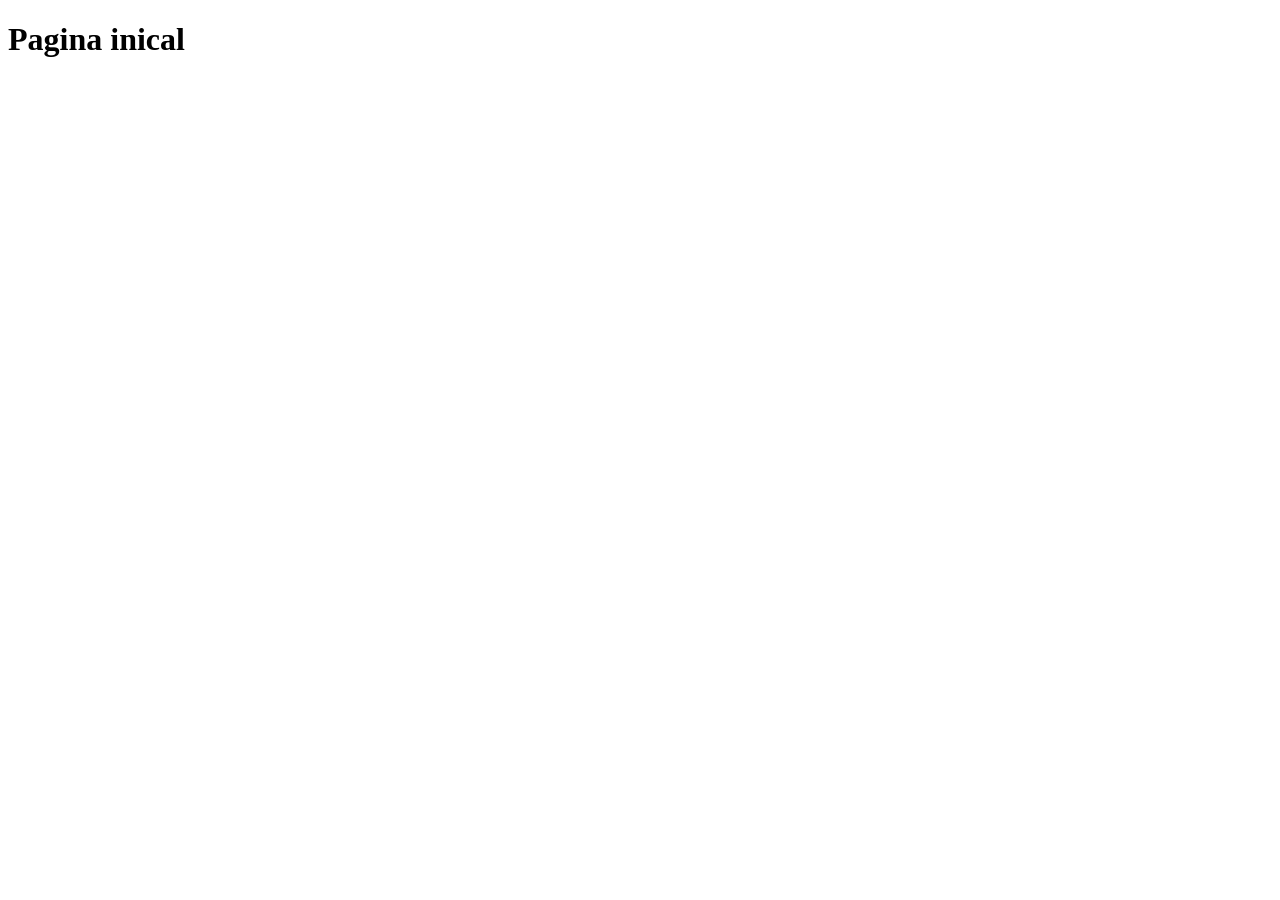
==== index.html @ 502ec53f "modificando index sobre e adicionando contato" ====
<!DOCTYPE html>
<html lang="pt-br">
<head>
    <meta charset="UTF-8">
    <meta name="viewport" content="width=device-width, initial-scale=1.0">
    <title>Sobre</title>
</head>
<body>
    <h1>Pagina inical</h1>
</body>
</html>
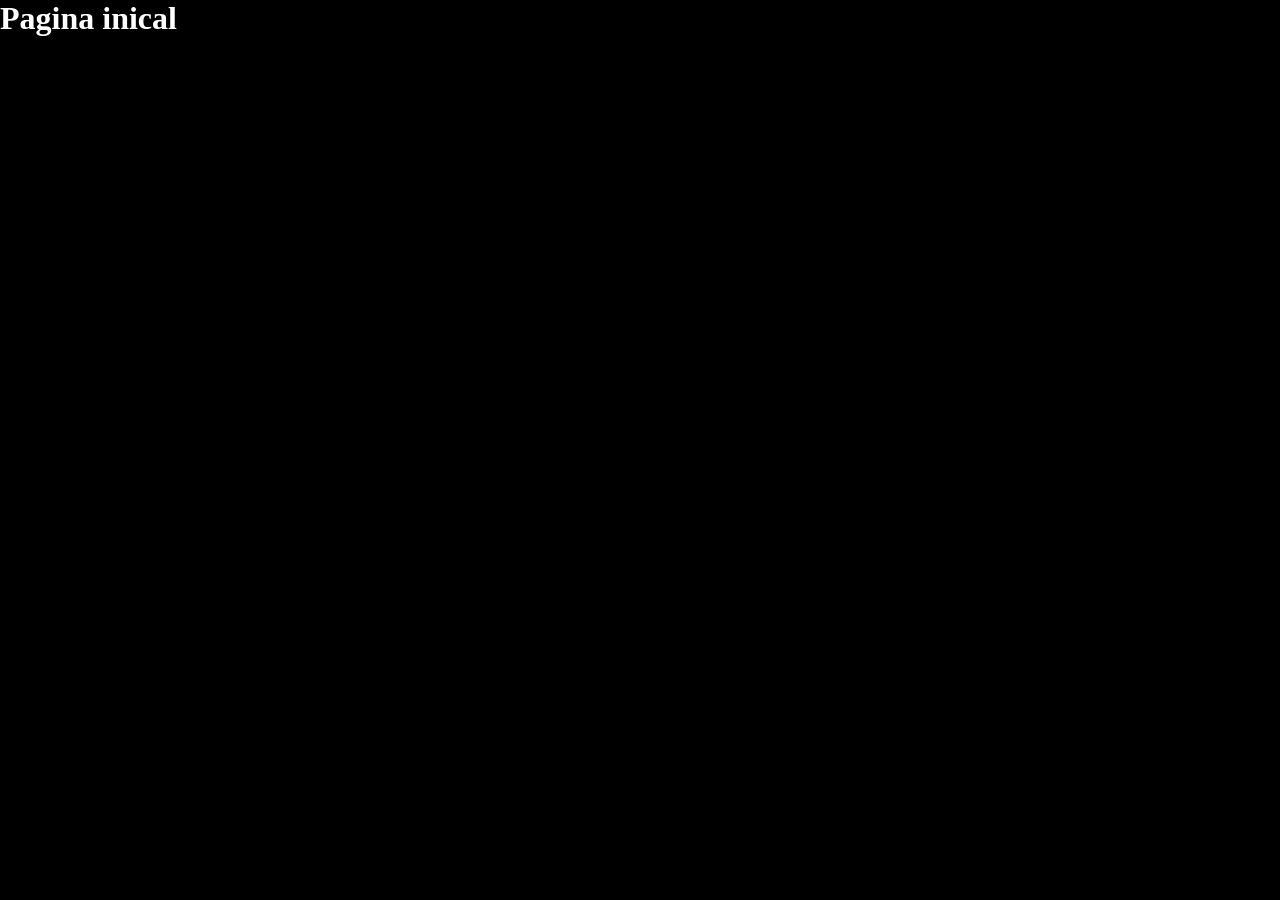
==== commit d574aaea: "Criando estrutura html e de pastas css img e js" ====
--- a/index.html
+++ b/index.html
@@ -4,8 +4,10 @@
     <meta charset="UTF-8">
     <meta name="viewport" content="width=device-width, initial-scale=1.0">
     <title>Sobre</title>
+    <link rel="stylesheet" href="assets/CSS/estilo.css">
 </head>
 <body>
     <h1>Pagina inical</h1>
+        <script scr="assets/js/App.js"></script>
 </body>
 </html>
--- a/assets/CSS/estilo.css
+++ b/assets/CSS/estilo.css
@@ -0,0 +1,10 @@
+*{
+    padding: 0%;
+    margin: 0;
+    box-sizing: border-box;
+}
+body{
+    background-color: black;
+    color: white;
+    font-size: 16px;
+}
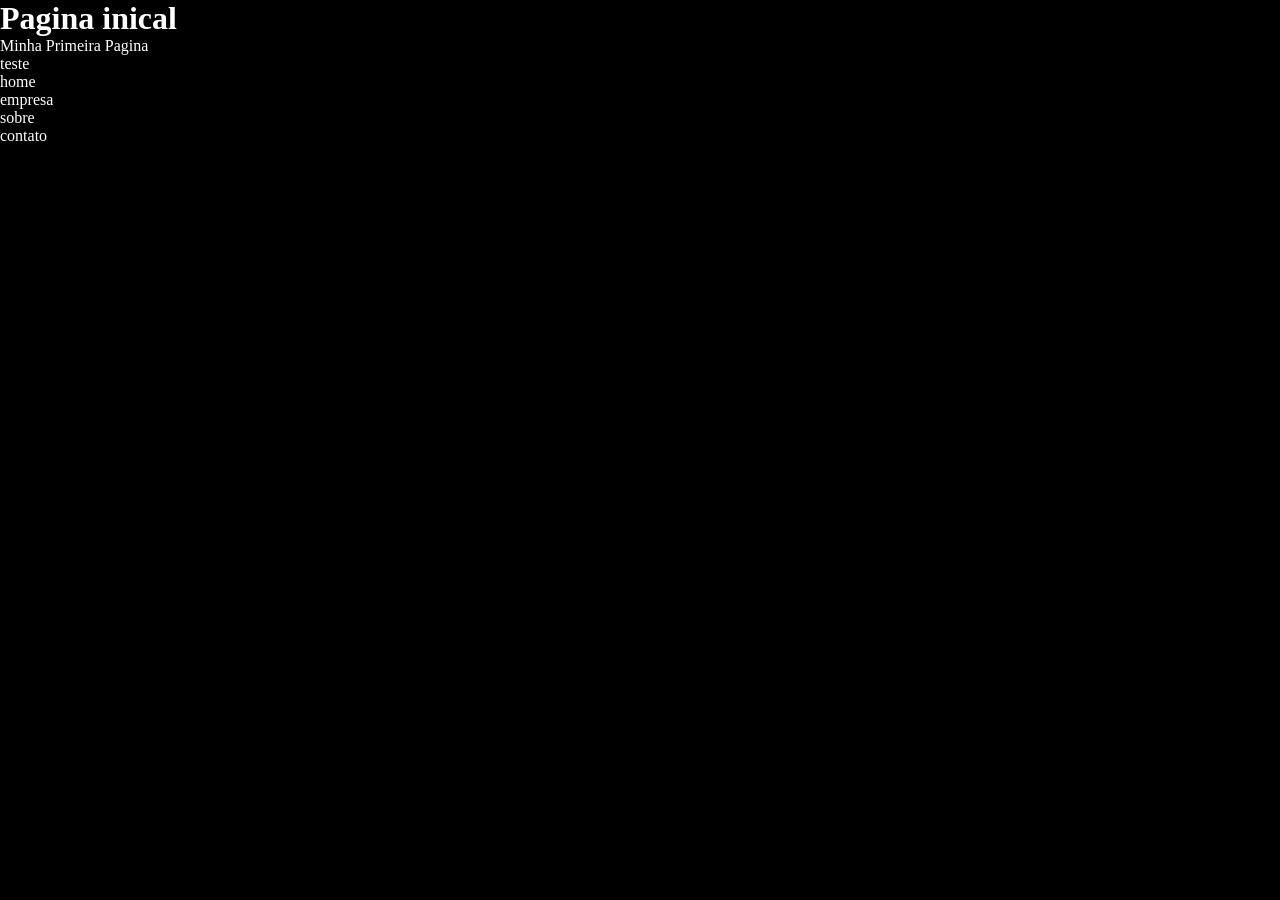
==== commit 5b4ca079: "adicionando header e nav no index.html" ====
--- a/index.html
+++ b/index.html
@@ -7,7 +7,19 @@
     <link rel="stylesheet" href="assets/CSS/estilo.css">
 </head>
 <body>
-    <h1>Pagina inical</h1>
+    <header>
+        <h1>Pagina inical</h1>
+        <p>Minha Primeira Pagina</p>
+        <p>teste</p>
+    </header>
+    <nav>
+        <ul>
+        <li>home</li>
+        <li>empresa</li>
+        <li>sobre</li>
+        <li>contato</li>
+        </ul>
+    </nav>
         <script scr="assets/js/App.js"></script>
 </body>
 </html>
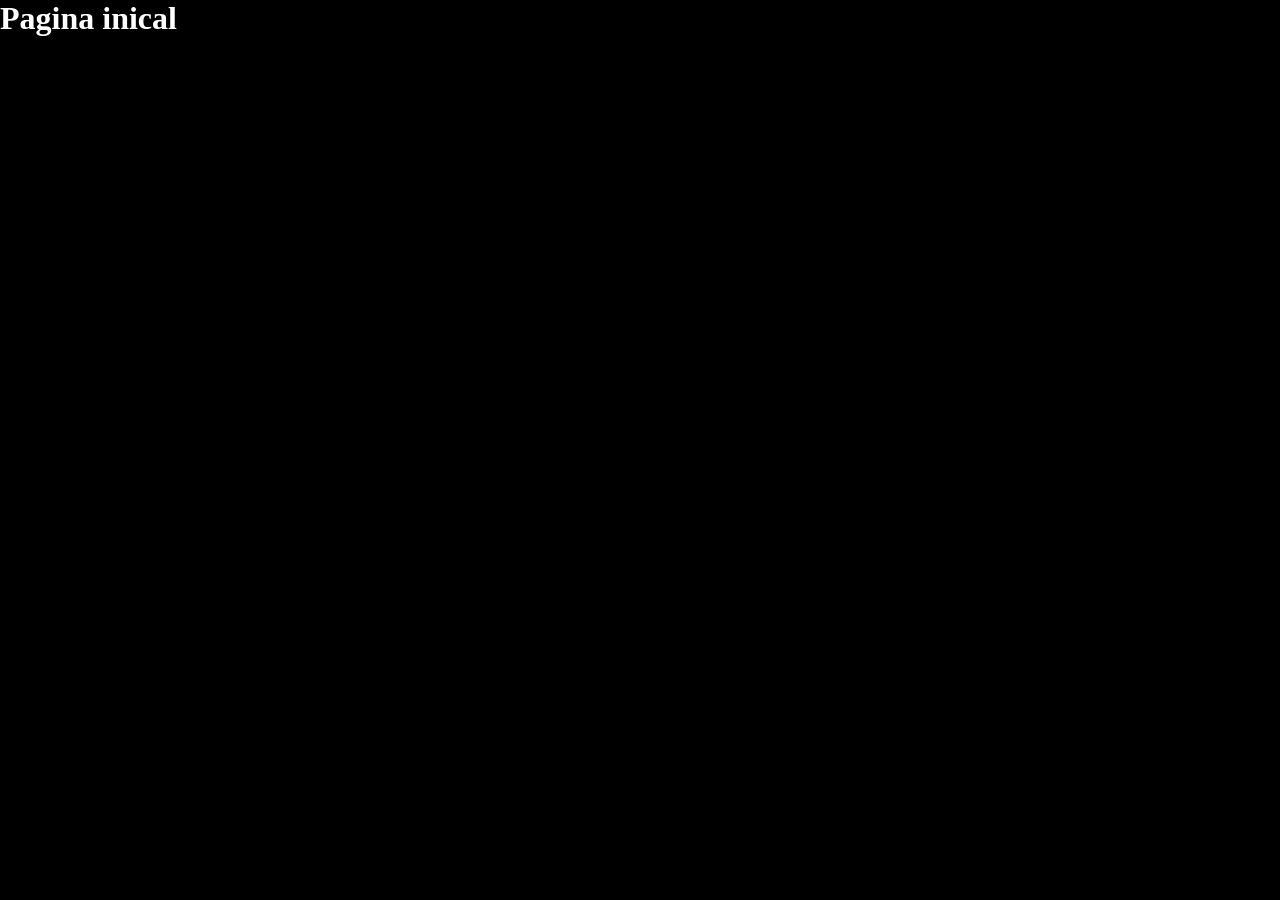
==== commit 7a23e0c1: "pagina inical atualizacao" ====
--- a/index.html
+++ b/index.html
@@ -9,17 +9,7 @@
 <body>
     <header>
         <h1>Pagina inical</h1>
-        <p>Minha Primeira Pagina</p>
-        <p>teste</p>
-    </header>
-    <nav>
-        <ul>
-        <li>home</li>
-        <li>empresa</li>
-        <li>sobre</li>
-        <li>contato</li>
-        </ul>
-    </nav>
+   
         <script scr="assets/js/App.js"></script>
 </body>
 </html>
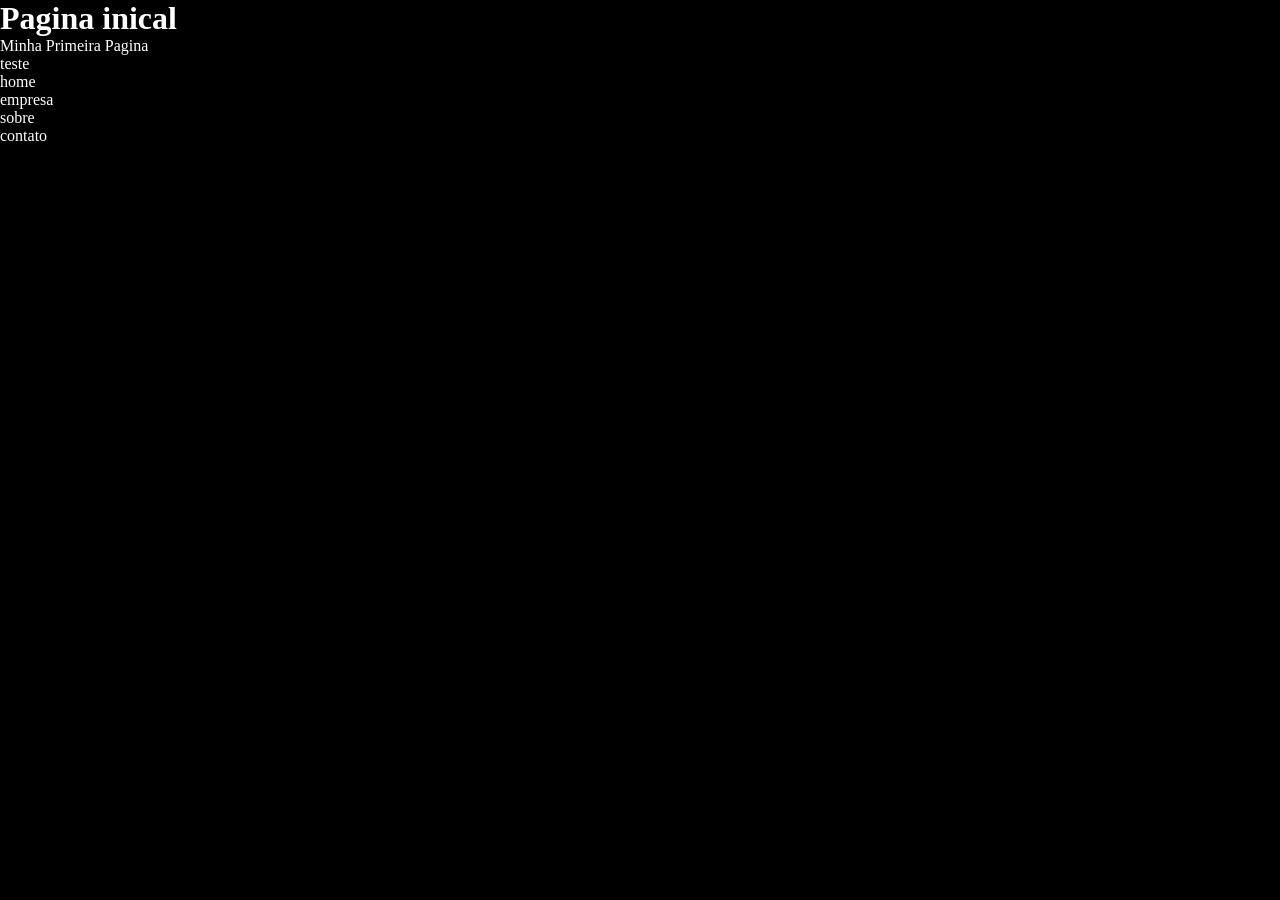
==== commit e7e7d42d: "Alterando a pagina home" ====
--- a/index.html
+++ b/index.html
@@ -9,7 +9,17 @@
 <body>
     <header>
         <h1>Pagina inical</h1>
-   
+        <p>Minha Primeira Pagina</p>
+        <p>teste</p>
+    </header>
+    <nav>
+        <ul>
+        <li>home</li>
+        <li>empresa</li>
+        <li>sobre</li>
+        <li>contato</li>
+        </ul>
+    </nav>
         <script scr="assets/js/App.js"></script>
 </body>
 </html>
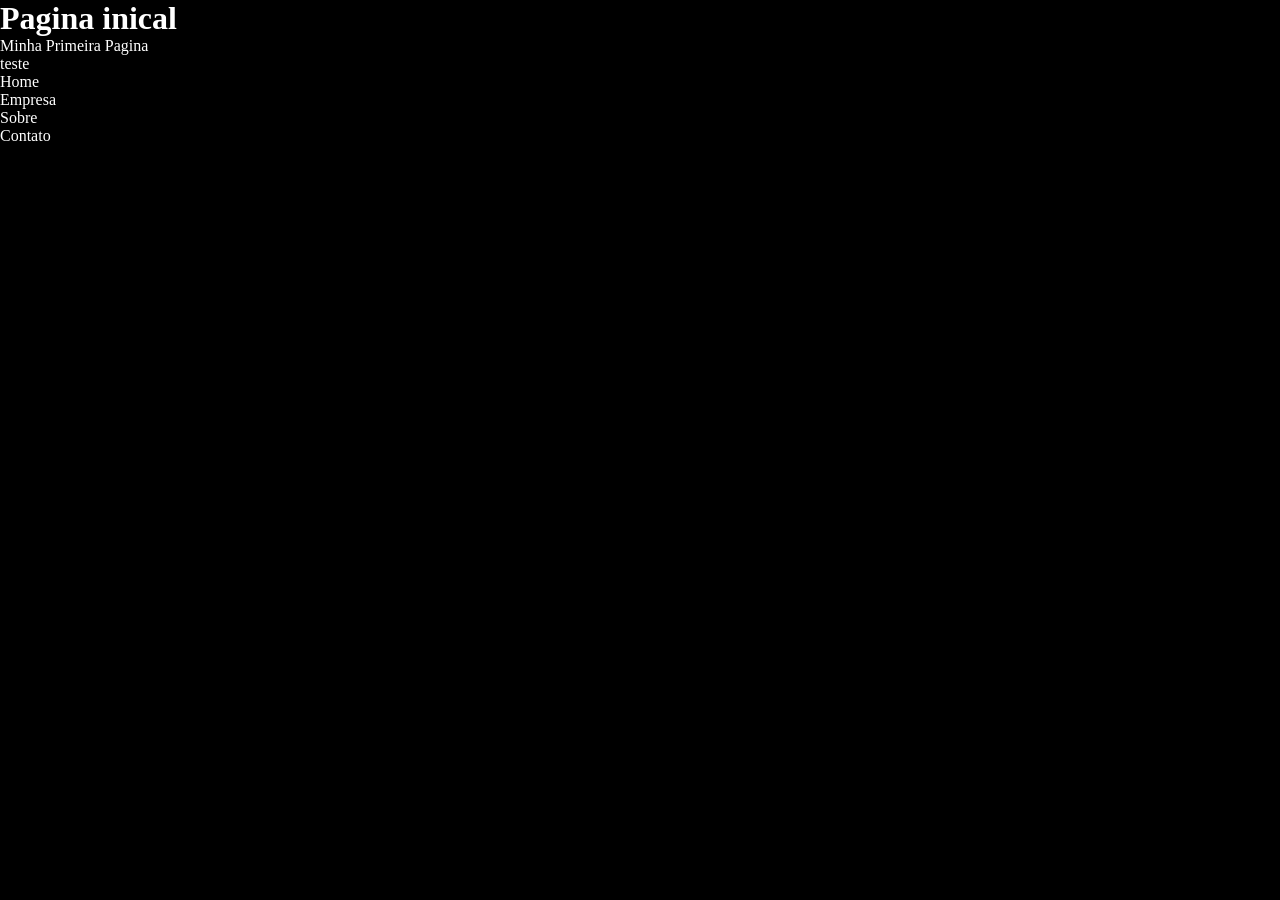
==== commit 68ffdb44: "alterando a pagina index.html" ====
--- a/index.html
+++ b/index.html
@@ -14,10 +14,10 @@
     </header>
     <nav>
         <ul>
-        <li>home</li>
-        <li>empresa</li>
-        <li>sobre</li>
-        <li>contato</li>
+        <li>Home</li>
+        <li>Empresa</li>
+        <li>Sobre</li>
+        <li>Contato</li>
         </ul>
     </nav>
         <script scr="assets/js/App.js"></script>
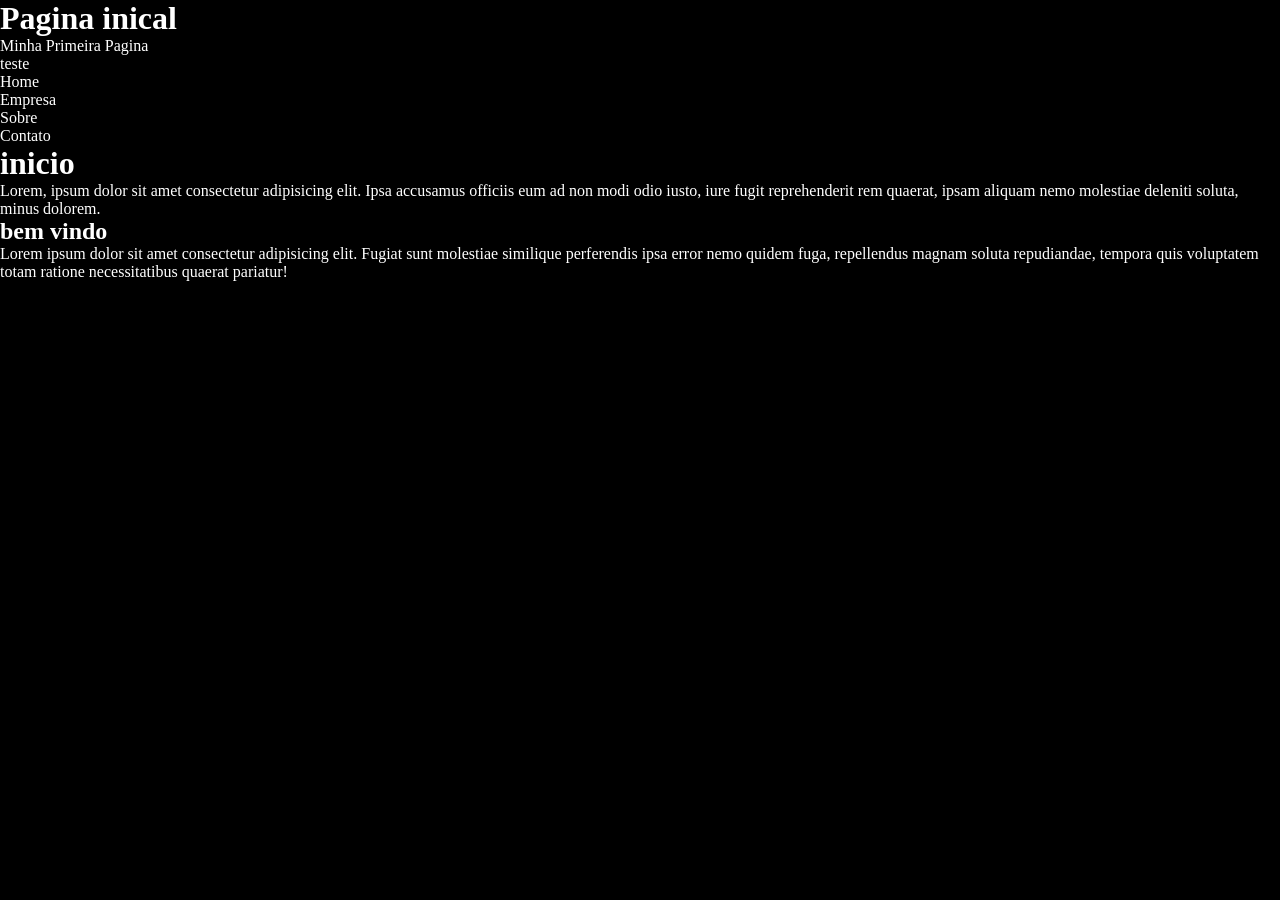
==== commit 50cf61e1: "modificando a index.html" ====
--- a/index.html
+++ b/index.html
@@ -20,6 +20,10 @@
         <li>Contato</li>
         </ul>
     </nav>
+    <h1>inicio</h1>
+    <p>Lorem, ipsum dolor sit amet consectetur adipisicing elit. Ipsa accusamus officiis eum ad non modi odio iusto, iure fugit reprehenderit rem quaerat, ipsam aliquam nemo molestiae deleniti soluta, minus dolorem.</p>
+    <h2>bem vindo</h2>
+    <p>Lorem ipsum dolor sit amet consectetur adipisicing elit. Fugiat sunt molestiae similique perferendis ipsa error nemo quidem fuga, repellendus magnam soluta repudiandae, tempora quis voluptatem totam ratione necessitatibus quaerat pariatur!</p>
         <script scr="assets/js/App.js"></script>
 </body>
 </html>
